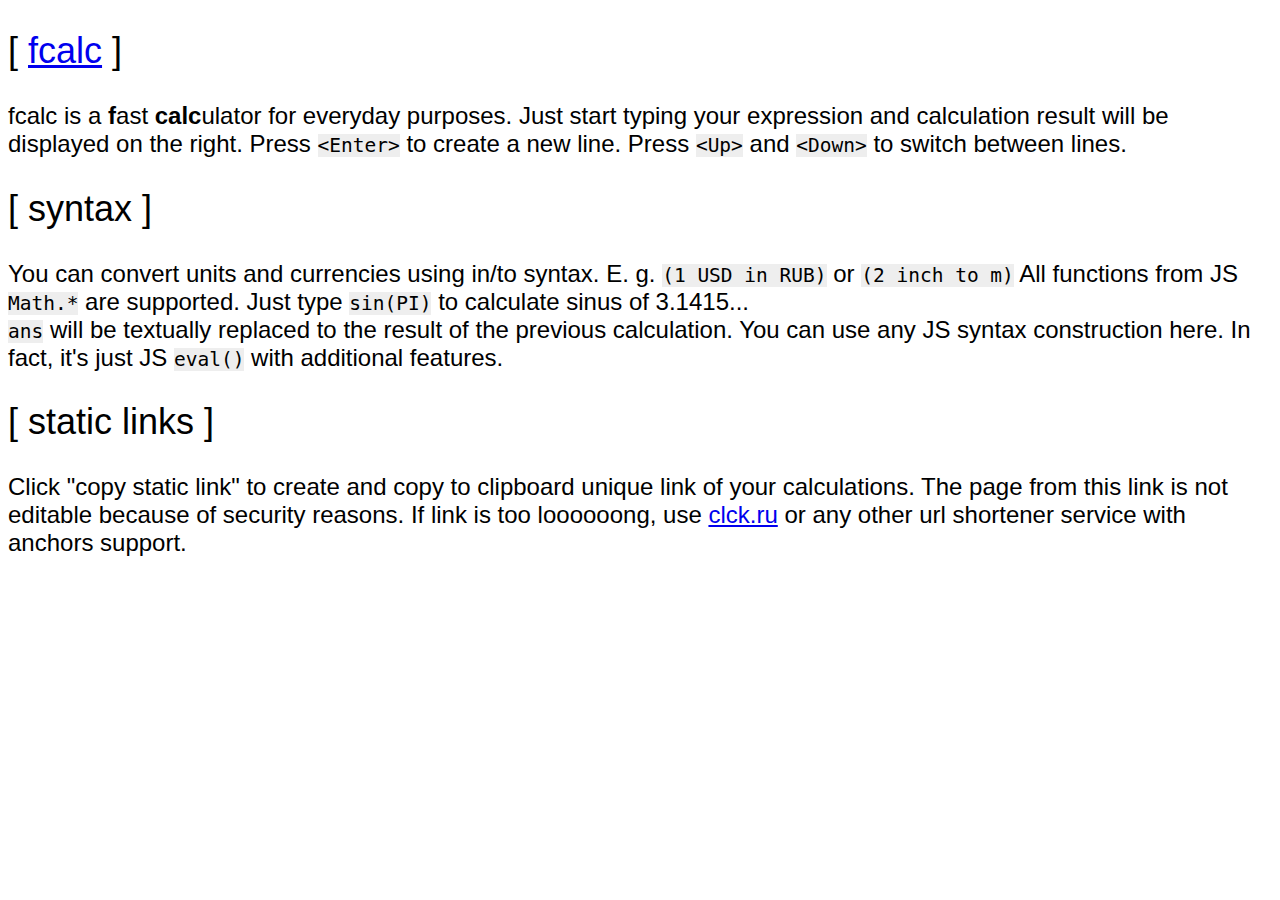
==== about.html @ 5f3067bb "Add about & copy links" ====
<!DOCTYPE html>
<html>
	<head>
		<meta charset="utf-8">
		<title>About fcalc</title> 
		<link href="about.css" rel="stylesheet">
	</head>
	<body>
		<h2><a href="/">fcalc</a></h2>
		fcalc is a <b>f</b>ast <b>calc</b>ulator for everyday purposes.
		Just start typing your expression and calculation result will be displayed on the right.
		Press <kbd>Enter</kbd> to create a new line. Press <kbd>Up</kbd> and <kbd>Down</kbd> to switch between lines.
		<h2>syntax</h2>
		You can convert units and currencies using in/to syntax. E. g.
		<span class="code">(1 USD in RUB)</span> or
		<span class="code">(2 inch to m)</span>
		All functions from JS <span class="code">Math.*</span> are supported. Just type <span class="code">sin(PI)</span> to calculate sinus of 3.1415...<br>
		<span class="code">ans</span> will be textually replaced to the result of the previous calculation. You can use any JS syntax construction here.
		In fact, it's just JS <span class="code">eval()</span> with additional features.
		<h2>static links</h2>
		Click "copy static link" to create and copy to clipboard unique link of your calculations. The page from this link is not editable because of security reasons.
		If link is too loooooong, use <a href="https://clck.ru">clck.ru</a> or any other url shortener service with anchors support.
	</body>
</html>
---- about.css ----
body {
	font-size: 1.5em;
	font-family: sans-serif;
}

h2 {
	font-weight: normal;
}

h2::before {
	content: "[ ";
}

h2::after {
	content: " ]";
}

kbd, .code {
	background: #eee;
	font-family: monospace;
}

kbd::before {
	content: "<";
}

kbd::after {
	content: ">";
}
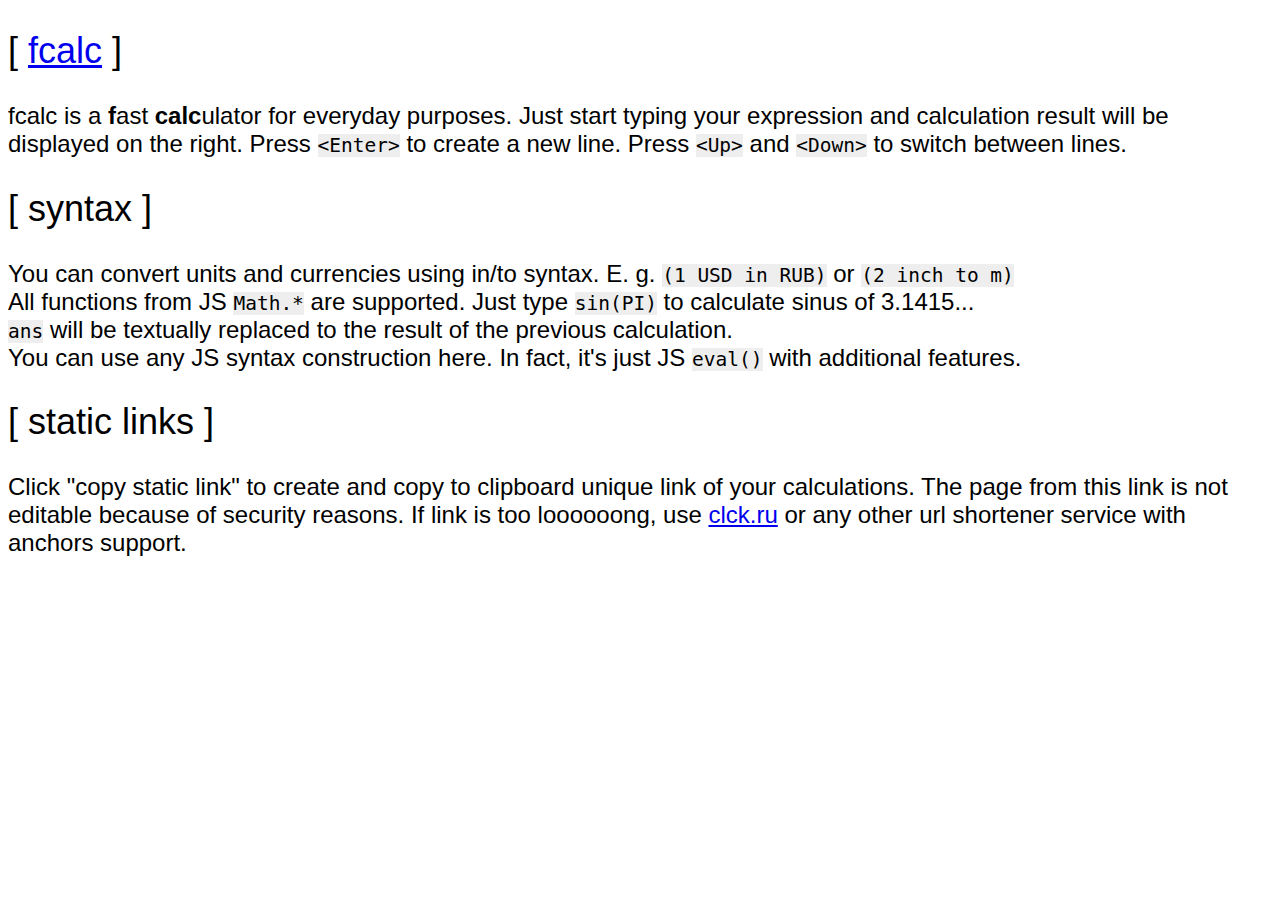
==== commit d5c59e94: "Update about.html" ====
--- a/about.html
+++ b/about.html
@@ -13,12 +13,12 @@
 		<h2>syntax</h2>
 		You can convert units and currencies using in/to syntax. E. g.
 		<span class="code">(1 USD in RUB)</span> or
-		<span class="code">(2 inch to m)</span>
+		<span class="code">(2 inch to m)</span><br>
 		All functions from JS <span class="code">Math.*</span> are supported. Just type <span class="code">sin(PI)</span> to calculate sinus of 3.1415...<br>
-		<span class="code">ans</span> will be textually replaced to the result of the previous calculation. You can use any JS syntax construction here.
+		<span class="code">ans</span> will be textually replaced to the result of the previous calculation.<br>You can use any JS syntax construction here.
 		In fact, it's just JS <span class="code">eval()</span> with additional features.
 		<h2>static links</h2>
 		Click "copy static link" to create and copy to clipboard unique link of your calculations. The page from this link is not editable because of security reasons.
 		If link is too loooooong, use <a href="https://clck.ru">clck.ru</a> or any other url shortener service with anchors support.
 	</body>
-</html>+</html>
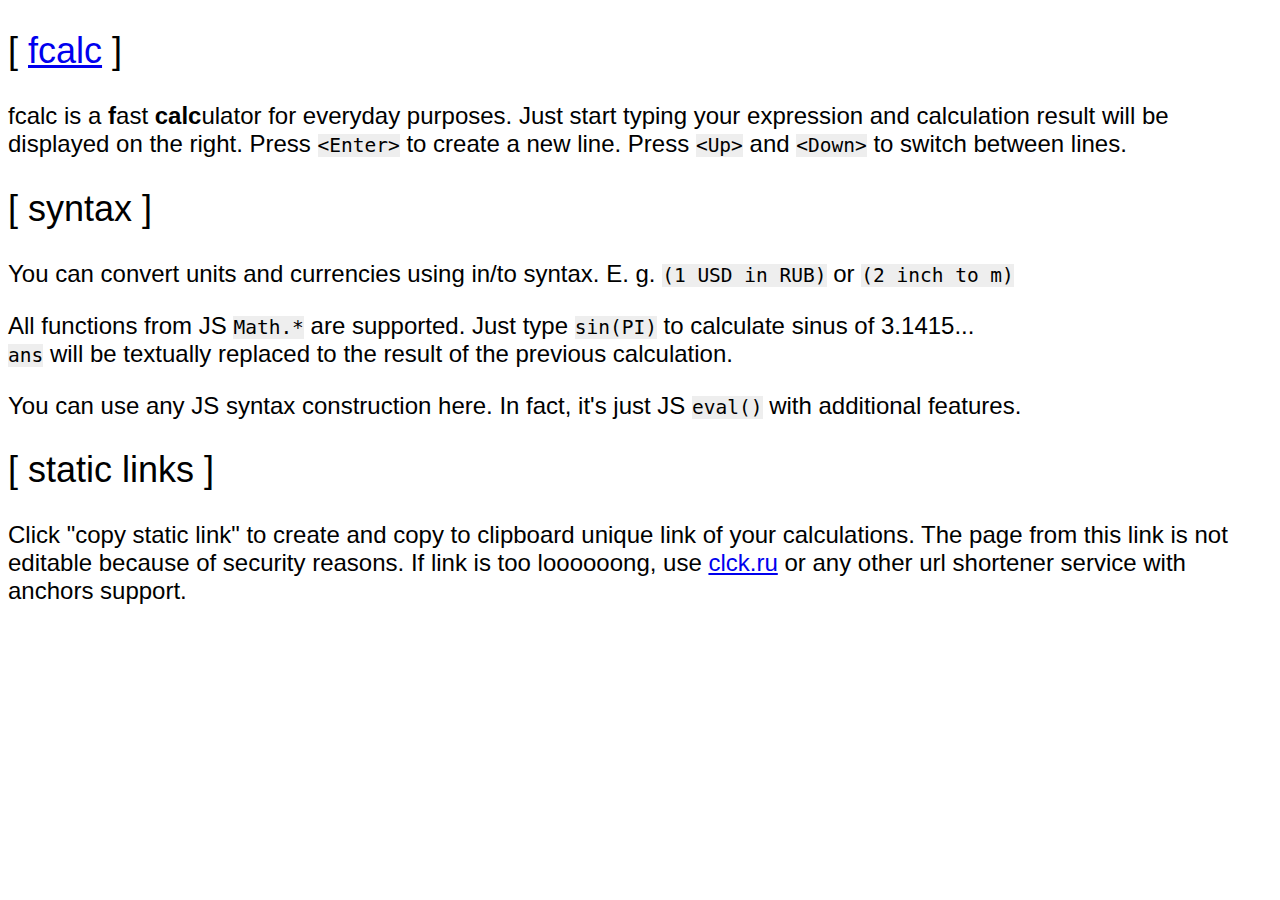
==== commit c9651381: "Update about.html" ====
--- a/about.html
+++ b/about.html
@@ -7,16 +7,17 @@
 	</head>
 	<body>
 		<h2><a href="/">fcalc</a></h2>
-		fcalc is a <b>f</b>ast <b>calc</b>ulator for everyday purposes.
+		<p>fcalc is a <b>f</b>ast <b>calc</b>ulator for everyday purposes.
 		Just start typing your expression and calculation result will be displayed on the right.
-		Press <kbd>Enter</kbd> to create a new line. Press <kbd>Up</kbd> and <kbd>Down</kbd> to switch between lines.
+		Press <kbd>Enter</kbd> to create a new line. Press <kbd>Up</kbd> and <kbd>Down</kbd> to switch between lines.</p>
 		<h2>syntax</h2>
-		You can convert units and currencies using in/to syntax. E. g.
+		<p>You can convert units and currencies using in/to syntax. E. g.
 		<span class="code">(1 USD in RUB)</span> or
-		<span class="code">(2 inch to m)</span><br>
-		All functions from JS <span class="code">Math.*</span> are supported. Just type <span class="code">sin(PI)</span> to calculate sinus of 3.1415...<br>
-		<span class="code">ans</span> will be textually replaced to the result of the previous calculation.<br>You can use any JS syntax construction here.
-		In fact, it's just JS <span class="code">eval()</span> with additional features.
+		<span class="code">(2 inch to m)</span></p>
+		<p>All functions from JS <span class="code">Math.*</span> are supported. Just type <span class="code">sin(PI)</span> to calculate sinus of 3.1415...<br>
+		<span class="code">ans</span> will be textually replaced to the result of the previous calculation.</p>
+		<p>You can use any JS syntax construction here.
+			In fact, it's just JS <span class="code">eval()</span> with additional features.</p>
 		<h2>static links</h2>
 		Click "copy static link" to create and copy to clipboard unique link of your calculations. The page from this link is not editable because of security reasons.
 		If link is too loooooong, use <a href="https://clck.ru">clck.ru</a> or any other url shortener service with anchors support.
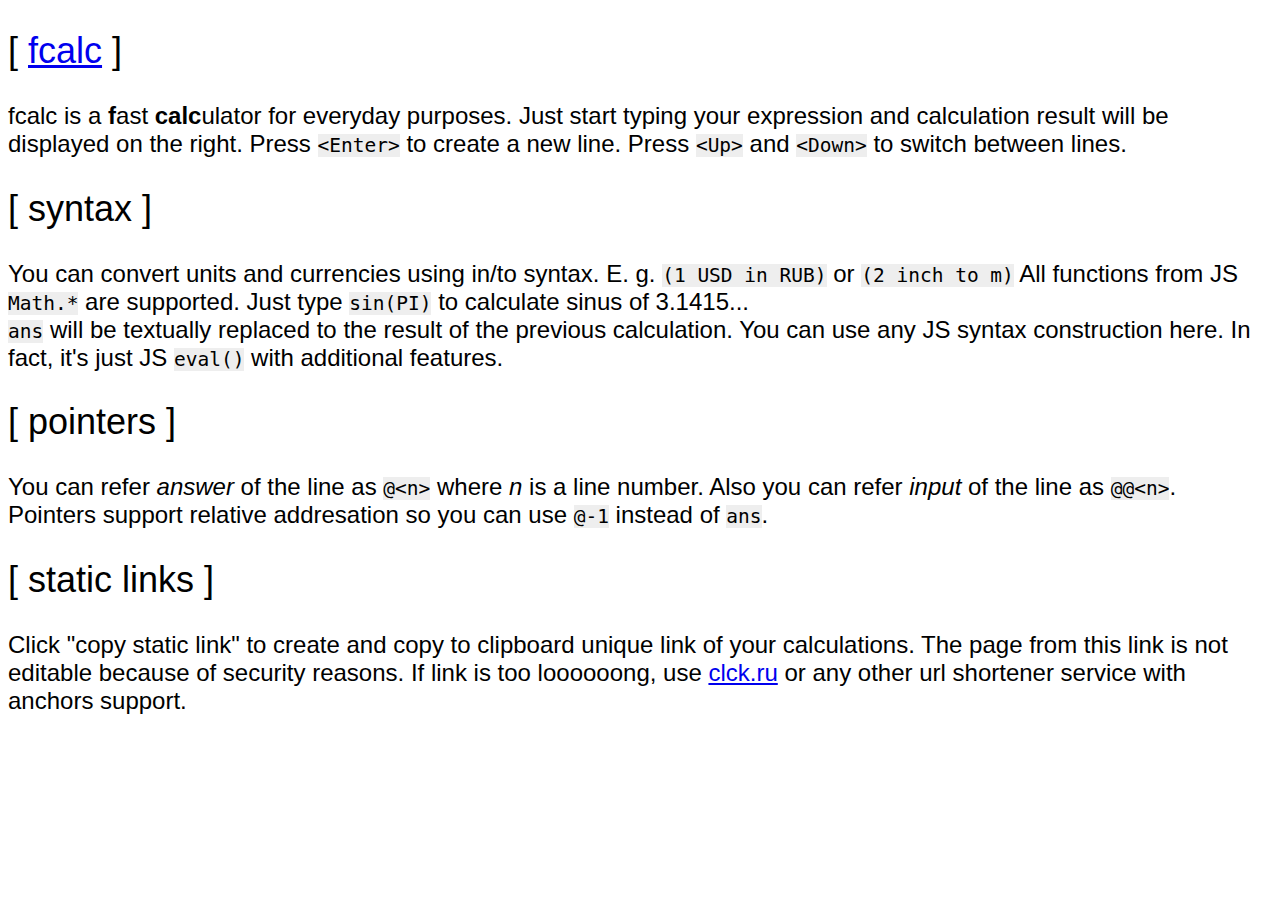
==== commit f7d82a75: "Add addresation" ====
--- a/about.html
+++ b/about.html
@@ -7,19 +7,22 @@
 	</head>
 	<body>
 		<h2><a href="/">fcalc</a></h2>
-		<p>fcalc is a <b>f</b>ast <b>calc</b>ulator for everyday purposes.
+		fcalc is a <b>f</b>ast <b>calc</b>ulator for everyday purposes.
 		Just start typing your expression and calculation result will be displayed on the right.
-		Press <kbd>Enter</kbd> to create a new line. Press <kbd>Up</kbd> and <kbd>Down</kbd> to switch between lines.</p>
+		Press <kbd>Enter</kbd> to create a new line. Press <kbd>Up</kbd> and <kbd>Down</kbd> to switch between lines.
 		<h2>syntax</h2>
-		<p>You can convert units and currencies using in/to syntax. E. g.
+		You can convert units and currencies using in/to syntax. E. g.
 		<span class="code">(1 USD in RUB)</span> or
-		<span class="code">(2 inch to m)</span></p>
-		<p>All functions from JS <span class="code">Math.*</span> are supported. Just type <span class="code">sin(PI)</span> to calculate sinus of 3.1415...<br>
-		<span class="code">ans</span> will be textually replaced to the result of the previous calculation.</p>
-		<p>You can use any JS syntax construction here.
-			In fact, it's just JS <span class="code">eval()</span> with additional features.</p>
+		<span class="code">(2 inch to m)</span>
+		All functions from JS <span class="code">Math.*</span> are supported. Just type <span class="code">sin(PI)</span> to calculate sinus of 3.1415...<br>
+		<span class="code">ans</span> will be textually replaced to the result of the previous calculation. You can use any JS syntax construction here.
+		In fact, it's just JS <span class="code">eval()</span> with additional features.
+		<h2>pointers</h2>
+		You can refer <i>answer</i> of the line as <span class="code">@&lt;n&gt;</span> where <i>n</i> is a line number. Also you can refer <i>input</i> of the line as
+		<span class="code">@@&lt;n&gt;</span>.<br>
+		Pointers support relative addresation so you can use <span class="code">@-1</span> instead of <span class="code">ans</span>.
 		<h2>static links</h2>
 		Click "copy static link" to create and copy to clipboard unique link of your calculations. The page from this link is not editable because of security reasons.
 		If link is too loooooong, use <a href="https://clck.ru">clck.ru</a> or any other url shortener service with anchors support.
 	</body>
-</html>
+</html>